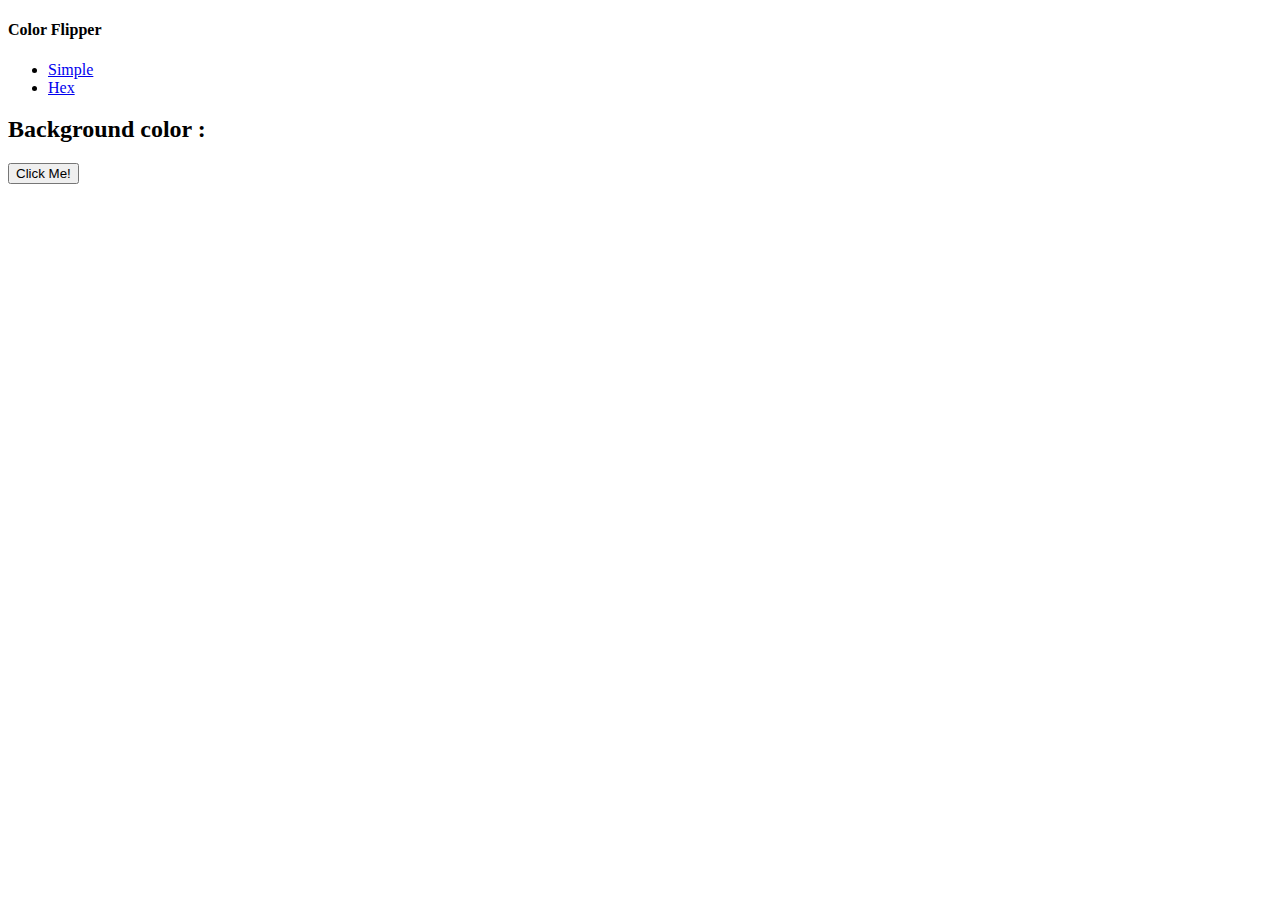
==== index.html @ f8a0ff32 "initial login" ====
<!DOCTYPE html>

<html lang="en">
    <head>
        <meta charset="UTF-8">
        <meta name="viewport" content="width=device-width, initial-scale=1.0">
        <title>Color Flipper || Simple</title>

        <!-- styles -->
        <link rel="stylesheet" href="styles.css"/>
    </head>

    <body>

        <nav>
            <div class="nav-center">
                <h4>Color Flipper</h4>
                <ul class="nav-list">
                    <li>
                        <a href="index.html">Simple</a>
                    </li>

                    <li>
                        <a href="hex.html">Hex</a>
                    </li>

                </ul>
            </div>
        </nav>

        <main>
            <div class="container">
                <h2>Background color : <span class="color">
                </span></h2>
                <button class="btn btn-hero" id="btn">Click Me!</button>
            </div>

        </main>


        <!-- javascript -->
        <script src="app.js"></script>
    </body>
</html>
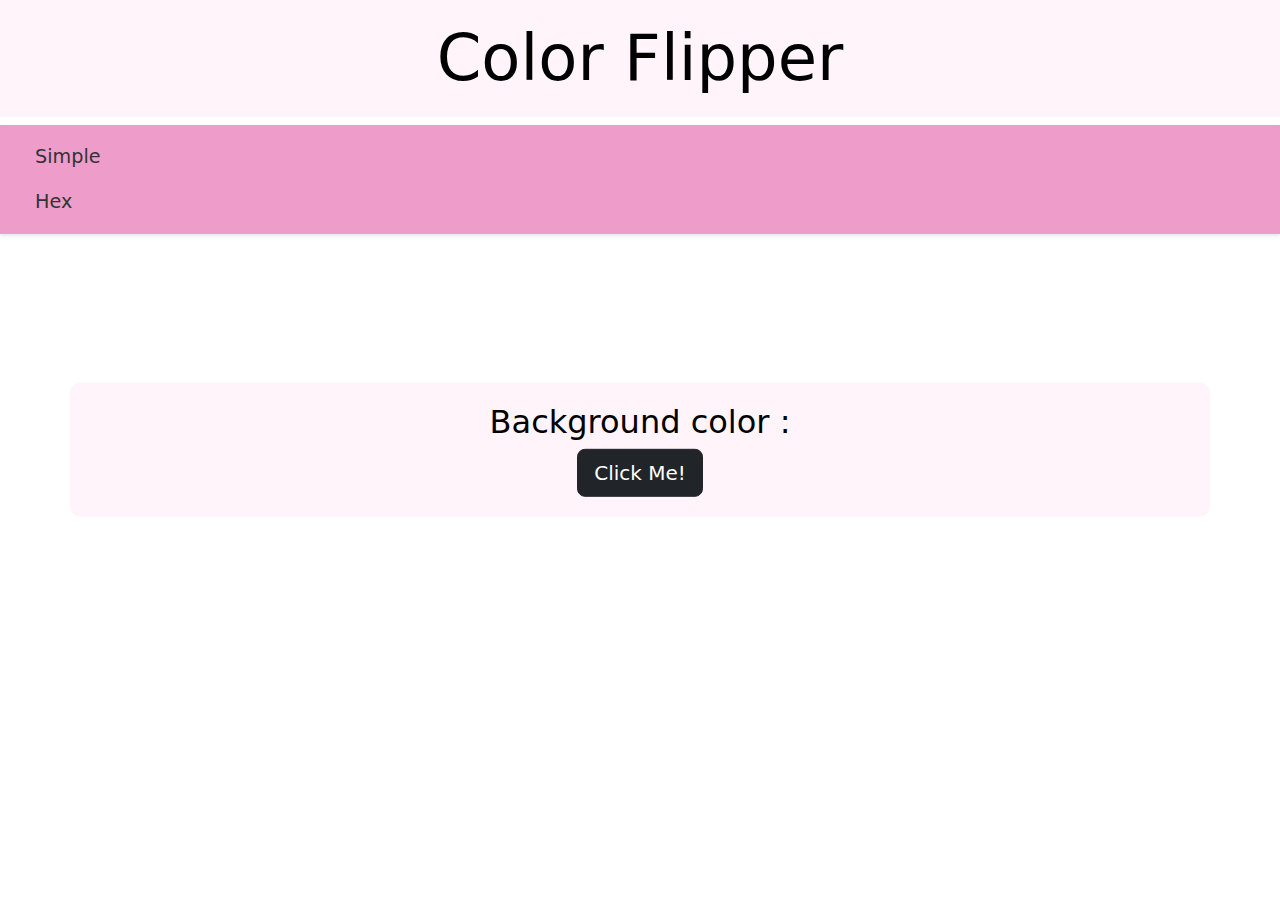
==== commit a56ad712: "styling" ====
--- a/index.html
+++ b/index.html
@@ -1,38 +1,37 @@
 <!DOCTYPE html>
 
 <html lang="en">
-    <head>
+    <head class="header">
         <meta charset="UTF-8">
         <meta name="viewport" content="width=device-width, initial-scale=1.0">
         <title>Color Flipper || Simple</title>
 
         <!-- styles -->
         <link rel="stylesheet" href="styles.css"/>
+        <link href="https://cdn.jsdelivr.net/npm/bootstrap@5.3.3/dist/css/bootstrap.min.css" rel="stylesheet">
     </head>
 
     <body>
-
+        <h1 class="display-3">Color Flipper</h1>
         <nav>
-            <div class="nav-center">
-                <h4>Color Flipper</h4>
-                <ul class="nav-list">
-                    <li>
-                        <a href="index.html">Simple</a>
+            <div class="custom-navbar">
+                <ul class="navbar-nav">
+                    <li class="nav-item">
+                        <a class="nav-link" href="index.html">Simple</a>
                     </li>
-
-                    <li>
-                        <a href="hex.html">Hex</a>
+                    <li class="nav-item">
+                        <a class="nav-link" href="hex.html">Hex</a>
                     </li>
-
                 </ul>
             </div>
         </nav>
+        
 
         <main>
             <div class="container">
                 <h2>Background color : <span class="color">
                 </span></h2>
-                <button class="btn btn-hero" id="btn">Click Me!</button>
+                <button type="button" class="btn btn-dark btn-lg" id="btn">Click Me!</button>
             </div>
 
         </main>
--- a/styles.css
+++ b/styles.css
@@ -0,0 +1,54 @@
+.container {
+    position: absolute;
+    top: 50%;
+    left: 50%;
+    transform: translate(-50%, -50%);
+    width: 100%;
+    box-sizing: border-box; 
+    background-color: #fff4fa;
+    padding: 20px;
+    color: black;
+    text-align: center;
+    border-radius: 10px;
+}
+
+.display-3 {
+    align-items: center;
+    background-color: #fff4fa;
+    padding: 20px 20px 20px 20px;
+    color: black;
+    text-align: center;
+    
+    
+}
+
+.custom-navbar {
+    background-color: #ee9cc9; /* Custom background color */
+    box-shadow: 0 2px 4px rgba(0, 0, 0, 0.1); /* Subtle shadow for depth */
+    padding: 10px 20px; /* Padding around the navbar */
+    margin: 0; /* Remove any default margin */
+    
+}
+
+.custom-navbar .nav-link {
+    font-size: 1.1rem; /* Font size for nav links */
+    color: #333; /* Darker color for links */
+    padding: 8px 15px; /* Padding around the links */
+    transition: color 0.3s ease-in-out; /* Smooth transition for hover effect */
+    font-size: larger;
+}
+
+.custom-navbar .nav-link:hover {
+    color: #007bff; /* Change color on hover */
+    background-color: #e9f5ff; /* Light blue background on hover */
+    border-radius: 5px; /* Rounded corners on hover */
+}
+
+.custom-navbar .nav-item {
+    margin-right: 10px; /* Space between nav items */
+}
+
+.custom-navbar .nav-item:last-child {
+    margin-right: 0; /* No margin on the last item */
+}
+
